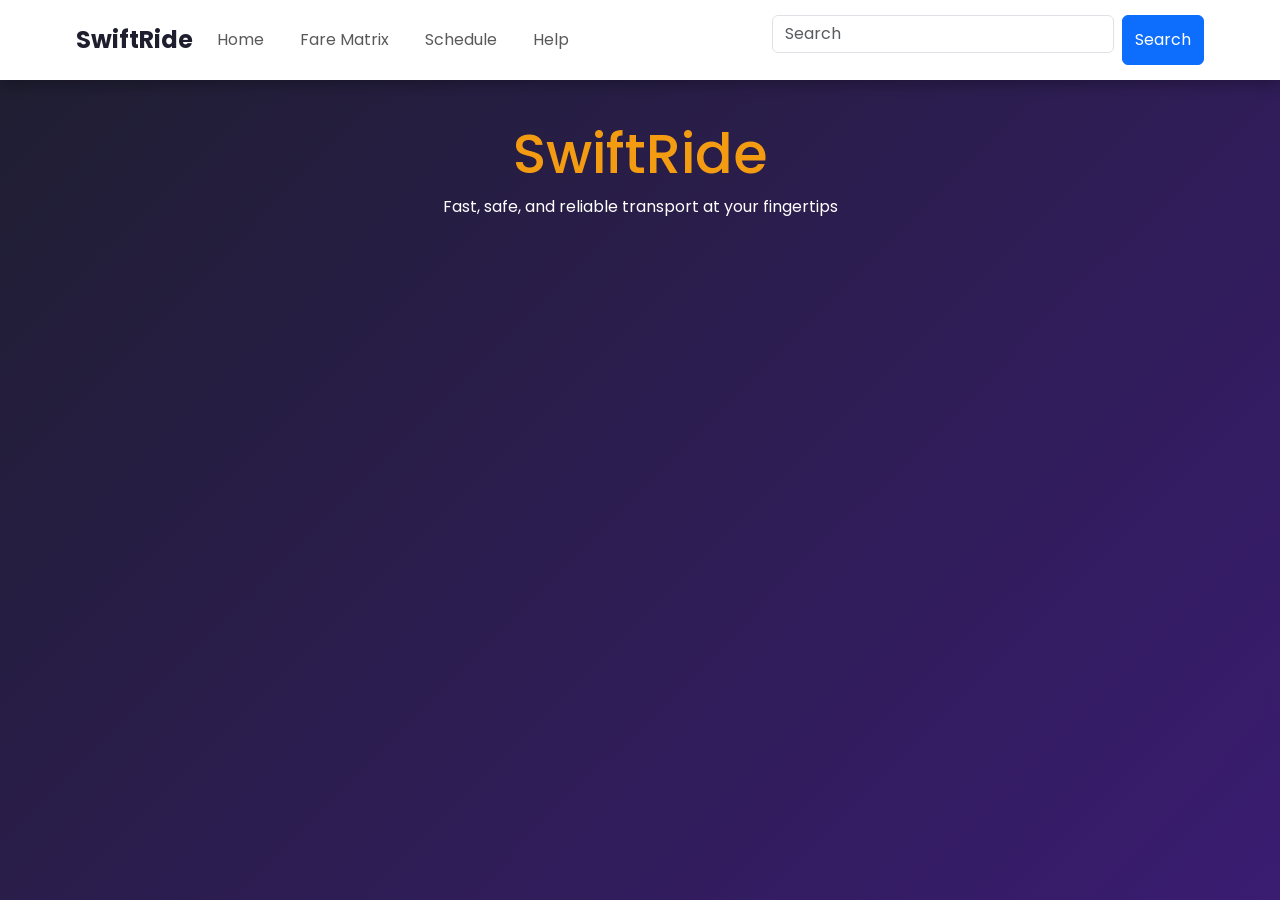
==== confirmation.html @ f33ed9f5 "Add files via upload" ====
<!DOCTYPE html>
<html lang="en">
<head>
    <link href="https://cdn.jsdelivr.net/npm/bootstrap@5.3.8/dist/css/bootstrap.min.css" rel="stylesheet" integrity="sha384-sRIl4kxILFvY47J16cr9ZwB07vP4J8+LH7qKQnuqkuIAvNWLzeN8tE5YBujZqJLB" crossorigin="anonymous">
    <script src="https://cdn.jsdelivr.net/npm/bootstrap@5.3.8/dist/js/bootstrap.bundle.min.js" integrity="sha384-FKyoEForCGlyvwx9Hj09JcYn3nv7wiPVlz7YYwJrWVcXK/BmnVDxM+D2scQbITxI" crossorigin="anonymous"></script>
    <meta charset="UTF-8">
    <meta name="viewport" content="width=device-width, initial-scale=1.0">
    <title>Q3 Project</title>
    <link rel="stylesheet" href="style.css">
</head>
<body>
    <nav class="navbar navbar-expand-sm">
    <div class="container-fluid">
        <div class="logo">SwiftRide</div>
    <a class="navbar-brand" href="index.html"></a>
            <button class="navbar-toggler" type="button" data-bs-toggle="collapse" data-bs-target="#mynavbar">
                <span class="navbar-toggler-icon"></span>
            </button>
            <div class="collapse navbar-collapse" id="mynavbar">
                    <ul class="navbar-nav me-auto">
                <li class="nav-item"><a class="nav-link" href="index.html">Home</a></li>
                <li class="nav-item"><a class="nav-link" href="Farematrix.html">Fare Matrix</a></li>
                <li class="nav-item"><a class="nav-link" href="schedule.html">Schedule</a></li>
                <li class="nav-item"><a class="nav-link" href="help.html">Help</a></li>
                    </ul>
                <form class="d-flex">
                <input class="form-control me-2" type="text" placeholder="Search">
                <button class="btn btn-primary" type="button">Search</button>
                </form>
            </div>
        </div>
    </nav>

    <div class="container">
        <div class="hero">
            <h1>SwiftRide</h1>
            <p>Fast, safe, and reliable transport at your fingertips</p>
        </div>

</body>
</html>
---- style.css ----
/* font */
@import url('https://fonts.googleapis.com/css2?family=Poppins:wght@400;600;700&display=swap');
:root {
    --primary: #f39c12;
    --secondary: #8e44ad;
    --dark: #1e1e2f;
    --white: #ffffff;
    --text: #2c3e50;
}
* { box-sizing: border-box; margin: 0; padding: 0; }


body {
    font-family: 'Poppins', sans-serif;
    background: linear-gradient(135deg, #1e1e2f 0%, #3a1c71 100%);
    color: white;
    min-height: 100vh;
    display: flex;
    flex-direction: column;
}

/* Navigation bar */
.navbar {
    background: var(--white);
    padding: 15px 5%;
    display: flex;
    justify-content: space-between;
    align-items: center;
    position: relative; 
    box-shadow: 0 4px 15px rgba(0,0,0,0.3);
}
.logo { color: var(--dark); font-weight: 700; font-size: 1.5rem; }
nav ul { list-style: none; display: flex; gap: 20px; }
nav a { text-decoration: none; color: var(--dark); font-weight: 600; font-size: 14px; }
.btn-nav { background: var(--secondary); color: white !important; padding: 8px 18px; border-radius: 50px; }


/* instructions button */
.button {
  background-color: #f39c12;
  border: none;
  color: white;
  padding: 20px;
  text-align: center;
  text-decoration: none;
  display: inline-block;
  font-size: 16px;
  margin: 4px 2px;
  cursor: pointer;
}
.button1 {border-radius: 8px;}


/* Fare matrix */
.container { flex: 1; padding: 40px 5%; }
.hero { text-align: center; margin-bottom: 40px; }
.hero h1 { font-size: 3.5rem; color: var(--primary); }
.booking-section { display: flex; gap: 30px; max-width: 1200px; margin: 0 auto; flex-wrap: wrap; }
.card, .form-container, .success-box {
    background: var(--white);
    color: var(--text);
    padding: 35px;
    border-radius: 25px;
    box-shadow: 0 15px 35px rgba(0,0,0,0.5);
}

.calculator-card { flex: 1; min-width: 350px; }

.map-container { 
    flex: 2; 
    min-width: 350px; 
    height: 500px; 
    border-radius: 25px; 
    overflow: hidden; 
    border: 5px solid white; 
    position: relative;
}

.map-container iframe { width: 100%; height: 100%; border: none; }
.map-overlay { position: absolute; top: 15px; left: 15px; background: var(--secondary); color: white; padding: 5px 15px; border-radius: 20px; z-index: 5; font-size: 12px; }
.checkbox-group { display: flex; align-items: center; gap: 10px; margin: 20px 0; }
.checkbox-group input { width: 18px; height: 18px; cursor: pointer; }
.checkbox-group label { color: var(--text); font-size: 0.9rem; font-weight: 600; cursor: pointer; }

input {
    width: 100%;
    padding: 12px 15px;
    margin-bottom: 12px;
    border: 1.5px solid #eee;
    border-radius: 10px;
    font-family: inherit;
}


.table-class td { padding: 8px 16px;}


.split-input { display: flex; gap: 10px; }
.result-box { background: #f1f2f6; padding: 20px; border-radius: 15px; border-left: 6px solid var(--primary); }
.btn-main { width: 100%; padding: 15px; background: var(--primary); color: white; border: none; border-radius: 12px; font-weight: 700; cursor: pointer; margin-top: 10px; }
footer { background: rgba(0, 0, 0, 0.4); text-align: center; padding: 25px; font-size: 14px; margin-top: auto; }
footer a { color: var(--primary); text-decoration: none; }
.page-center { justify-content: center; align-items: center; display: flex; flex: 1; padding: 40px 20px; }
.success-icon { font-size: 4rem; color: #2ecc71; margin-bottom: 10px; text-align: center; }
.success-box { text-align: center; max-width: 450px; width: 100%; }
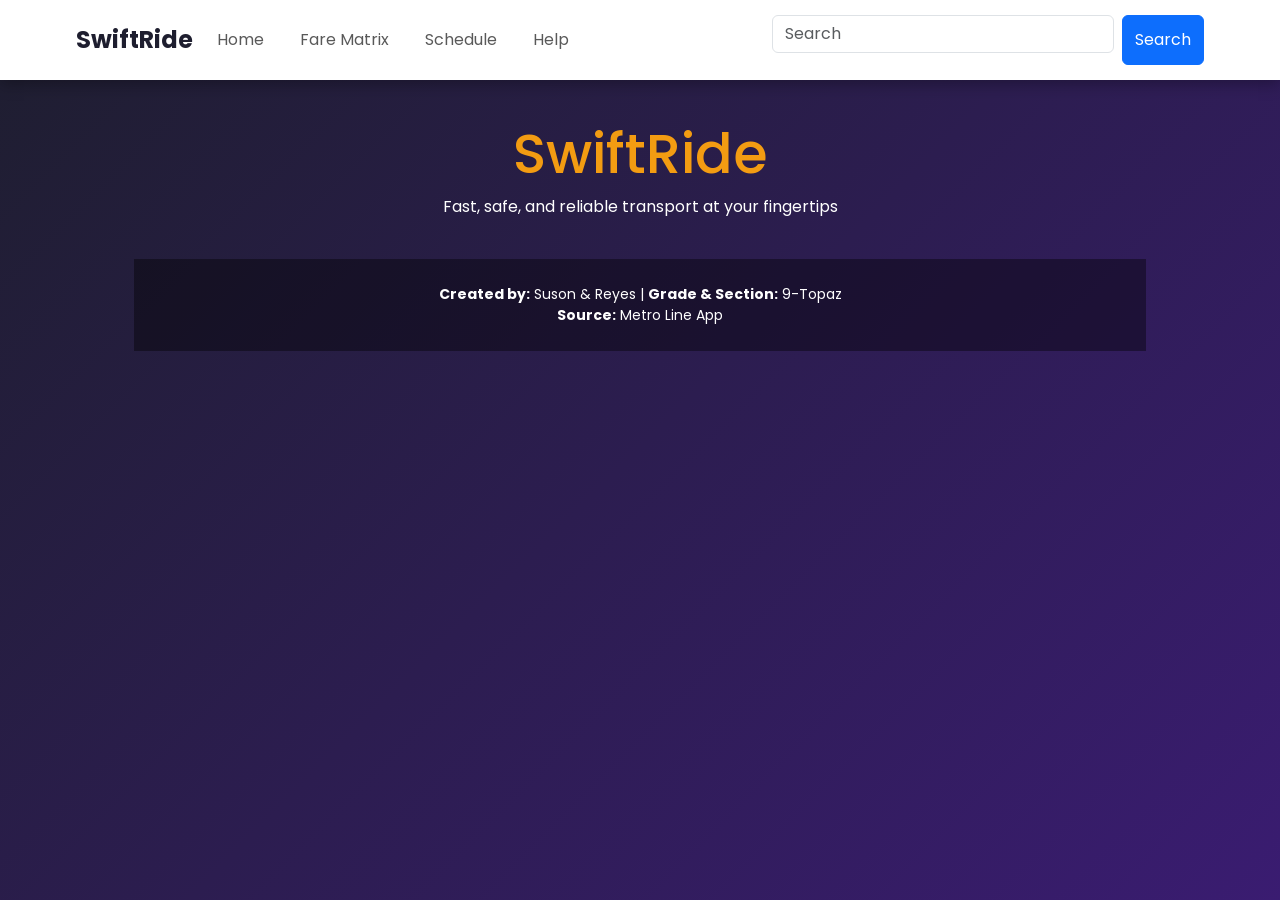
==== commit df5a4c12: "Update confirmation.html added footer" ====
--- a/confirmation.html
+++ b/confirmation.html
@@ -37,5 +37,8 @@
             <p>Fast, safe, and reliable transport at your fingertips</p>
         </div>
 
+<script src="proj.js"></script>
+
+    <footer class="footer"><b>Created by:</b> Suson & Reyes | <b>Grade & Section:</b> 9-Topaz <br> <b>Source:</b> Metro Line App</footer>
 </body>
-</html>+</html>
